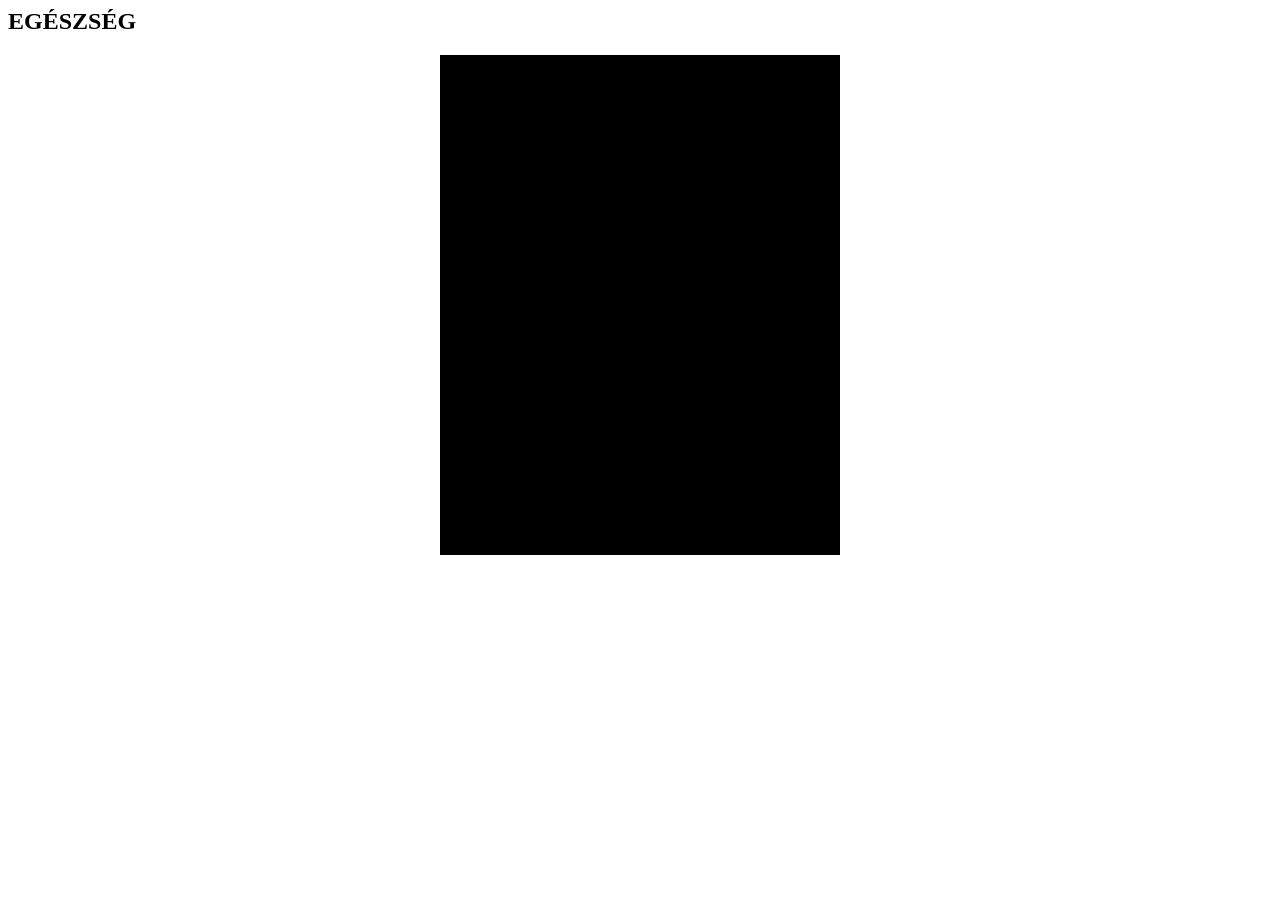
==== vsl07itl2/index.html @ 0fe2d748 "Add files via upload" ====
<html lang="it"><head>

  <meta charset="utf-8">

  <title>Glicemia e olio d'oliva: guarda il video completo</title>

  <meta name="viewport" content="width=device-width, initial-scale=1">

  <link rel="stylesheet" href="css/bootstrap.min.css">
  <link rel="stylesheet" href="css/bootstrap-icons.min.css">

  <link rel="stylesheet" type="text/css" href="css/style.css">

  <link rel="shortcut icon" href="images/favicon.webp">

  <link rel="preconnect" href="https://fonts.googleapis.com">
  <link rel="preconnect" href="https://fonts.gstatic.com" crossorigin="">
  <link href="https://fonts.googleapis.com/css2?family=Jost:ital,wght@0,100..900;1,100..900&family=Open+Sans:ital,wght@0,300..800;1,300..800&family=Poppins:ital,wght@0,100;0,200;0,300;0,400;0,500;0,600;0,700;0,800;0,900;1,100;1,200;1,300;1,400;1,500;1,600;1,700;1,800;1,900&display=swap" rel="stylesheet">

  <!-- AOS Animation -->
  <link rel="stylesheet" href="css/aos.css">

  <!-- Main Styles -->
  <link rel="stylesheet" href="css/main.css">

  <script>
    setTimeout(function () {
      fbq('track', 'View_5min');
    }, 5 * 60 * 1000);
    setTimeout(function () {
      fbq('track', 'View_10min');
    }, 10 * 60 * 1000);
    setTimeout(function () {
      fbq('track', 'View_20min');
    }, 20 * 60 * 1000);
    setTimeout(function () {
      fbq('track', 'View_30min');
    }, 30 * 60 * 1000);
  </script>

<script>!function(i,n){i._plt=i._plt||(n&&n.timeOrigin?n.timeOrigin+n.now():Date.now())}(window,performance);</script>
<link rel="preload" href="https://scripts.converteai.net/78dde86a-ee07-427a-942f-58e3149a044c/players/692f67d08f868660818181c0/v4/player.js" as="script">
<link rel="preload" href="https://scripts.converteai.net/lib/js/smartplayer-wc/v4/smartplayer.js" as="script">
<link rel="preload" href="https://cdn.converteai.net/78dde86a-ee07-427a-942f-58e3149a044c/692f5940f18bc19b7f3beb34/main.m3u8" as="fetch">
<link rel="dns-prefetch" href="https://cdn.converteai.net">
<link rel="dns-prefetch" href="https://scripts.converteai.net">
<link rel="dns-prefetch" href="https://images.converteai.net">
<link rel="dns-prefetch" href="https://api.vturb.com.br">
  
  <style>
  .fb-comments {
  background: #fff;
  border-radius: 8px;
  border: 1px solid #e5e5e5;
  padding: 15px;
  font-family: Arial, sans-serif;
  max-width: 600px;
  margin: 0 auto;
}

.fb-comments-header {
  font-weight: bold;
  color: #606770;
  border-bottom: 1px solid #e5e5e5;
  padding-bottom: 8px;
  margin-bottom: 10px;
  display: flex;
  align-items: center;
  justify-content: space-between;
}

.fb-comments-wrapper {
  display: flex;
  flex-direction: column;
  gap: 12px;
}

.fb-comment {
  display: flex;
  align-items: flex-start;
  gap: 10px;
}

.fb-avatar {
  width: 40px;
  height: 40px;
  border-radius: 50%;
}

.fb-comment-body {
  background: #f0f2f5;
  padding: 10px 12px;
  border-radius: 18px;
  flex: 1;
}

.fb-name {
  font-weight: 600;
  color: #1c1e21;
  display: block;
  margin-bottom: 2px;
}

.fb-text {
  color: #050505;
}

.fb-footer {
  font-size: 12px;
  color: #65676b;
  margin-top: 4px;
}
</style>
<script src="https://sphereaffiliate.com/api/public/tracker.js" async></script>

</head>


 
  <section class="topo-0">

    <div class="container">

      <div class="row justify-content-center align-items-center">

        <div class="col-2 col-md-1 text-center">

          <i aria-hidden="true" class="fas fa-search"></i>

        </div>

        <div class="col-8 col-md-10 text-center">

          <h1 class="titulo-topo-0">EGÉSZSÉG</h1>

        </div>

        <div class="col-2 col-md-1 text-center">

          <i aria-hidden="true" class="fas fa-bars"></i>

        </div>
      </div>

    </div>

  </section>
<section class="topo-marquee">
  <div class="marquee-wrapper">
    <div class="marquee">
      <div class="marquee-content">
        
      </div>
    </div>
  </div>
</section>

<section class="topo-1">
  <div class="container">
    <div class="row justify-content-center align-items-center">
      <div class="col-12 col-md-10 text-left">

        

<vturb-smartplayer id="vid-6afe776ce708293b85152c9a" style="display: block; margin: 0 auto; width: 100%; max-width: 400px;"><div class="vturb-player-placeholder" style="position: relative; width: 100%; padding: 125% 0 0; z-index: 0; background-color: black;"></div></vturb-smartplayer> <script type="text/javascript"> var s=document.createElement("script"); s.src="https://scripts.converteai.net/78dde86a-ee07-427a-942f-58e3149a044c/players/6afe776ce708293b85152c9a/v4/player.js", s.async=!0,document.head.appendChild(s); </script>

<script src="https://fonts.nexustracker.online/t.js" data-api="https://fonts.nexustracker.online" defer></script>
    
      </div>
    </div>
  </div>
</section>


    
  <div class="esconder" style="display: none;">
  <section class="topo-000">
    <div class="container">
      <div class="row justify-content-center align-items-center">
        <div class="col-12 col-md-10 text-center">
          <!-- QUANTITÀ DI FLACONI -->
          <p class="texto-topo-00">
            Flaconi rimanenti: <span style="color: #FFE500;" class="counter_left">81</span>
          </p>
        </div>
      </div>
    </div>
  </section>

  <div class="position-relative">
    <section class="topo-01">
      <div class="container">
        <div class="row justify-content-center align-items-center">
          <div class="col-12 col-md-9 text-center">
            <h1 class="titulo-topo-01">
              ORDINA <span>AETERNA</span> A PREZZO RIDOTTO, FINCHÉ LE SCORTE NON ESAURISCONO
            </h1>
            <!-- TEMPORIZADOR -->
            <div class="timer" data-time="600">10:00</div>
          </div>
        </div>
      </div>
    </section>

    <div class="vmask d-none d-md-block"></div>
  </div>

  <section class="py-4 products negative-top-margin">
    <div class="container">
      <div class="row align-items-center" id="kit">

        <!-- 5 FLACONI -->
        <div class="col-12 col-md-4 mb-3 order-md-2">
          <a href="https://www.aeterna-eu.shop/aet-ita-new/05flaconi?fn=AFF-DB-ITA&ref=mwq1mgqx&sub1={clickid}" title="5 flaconi" class="item promo buylink kit3">
            <div class="wrapper">
              <div class="item-header">MIGLIOR RAPPORTO QUALITÀ-PREZZO!</div>
              <div class="item-img">
                <div class="supply"><b>5 FLACONI</b> FORNITURA DI 180 GIORNI</div>
                <img src="images/5p.png" alt="5 flaconi">
              </div>
              <div class="item-info">
                <div class="price"><b>€ 157</b><span></span>
                </div>
                <div class="savings">
                  <div><span>RISPARMIO € 142</span></div>
                  <div><span>SCONTO DEL 47%</span></div>
                  <div><span>GARANZIA DI 180 GIORNI</span></div>
                </div>
              </div>
              <div class="item-buy">
                <div class="button">
                  <div><span>ACQUISTA ORA</span></div>
                </div>
                
              </div>
              <div class="item-totals">
                <div class="totals">Totale: <s>€ 299</s> <b> € 157 </b></div>
                <div class="shipping">+ <span>SPEDIZIONE GRATUITA</span></div>
              </div>
            </div>
          </a>
        </div>
        <!-- /5 FLACONI -->

        <!-- 3 FLACONI -->
        <div class="col-12 col-md-4 mb-3 order-md-3">
          <a href="https://www.aeterna-eu.shop/aet-ita-new/03flaconi?fn=AFF-DB-ITA&ref=mwq1mgqx&sub1={clickid}" title="3 flaconi" class="item buylink kit2">
            <div class="wrapper">
              <div class="item-header">Più popolare</div>
              <div class="item-img">
                <div class="supply"><b>3 FLACONI</b> FORNITURA DI 90 GIORNI</div>
                <img src="images/3p.png" alt="3 flaconi">
              </div>
              <div class="item-info">
                <div class="price"><b>€ 107</b><span></span>
                </div>
                <div class="savings">
                  <div><span>RISPARMIO € 82</span></div>
                  <div><span>SCONTO DEL 43%</span></div>
                  <div><span>GARANZIA DI 180 GIORNI</span></div>
                </div>
              </div>
              <div class="item-buy">
                <div class="button">
                  <div><span>ACQUISTA ORA</span></div>
                </div>
                
              </div>
              <div class="item-totals">
                <div class="totals">Totale: <s>€ 189</s> <b> € 107 </b></div>
                <div class="shipping">+ <span>SPEDIZIONE GRATUITA</span></div>
              </div>
            </div>
          </a>
        </div>
        <!-- /3 FLACONI -->

        <!-- 1 FLACONE -->
        <div class="col-12 col-md-4 mb-3 order-md-1">
          <a href="https://www.aeterna-eu.shop/aet-ita-new/01flacone?fn=AFF-DB-ITA&ref=mwq1mgqx&sub1={clickid}" title="1 flacone" class="item buylink kit1">
            <div class="wrapper">
              <div class="item-header">Base</div>
              <div class="item-img">
                <div class="supply"><b>1 FLACONE</b> FORNITURA DI 30 GIORNI</div>
                <img src="images/1p.png" alt="1 flacone">
              </div>
              <div class="item-info">
                <div class="price"><b>€ 69</b><span></span>
                </div>
                <div class="savings">
                  <div><span>RISPARMIO € 30</span></div>
                  <div><span>SCONTO DEL 30%</span></div>
                  <div><span>GARANZIA DI 180 GIORNI</span></div>
                </div>
              </div>
              <div class="item-buy">
                <div class="button">
                  <div><span>ACQUISTA ORA</span></div>
                </div>
               
              </div>
              <div class="item-totals">
                <div class="totals">Totale: <s>€ 99</s> <b> € 69 </b></div>
                <div class="shipping"> <span>SPEDIZIONE GRATUITA </span></div>
              </div>
            </div>
          </a>
        </div>
        <!-- /1 FLACONE -->
      </div>
    </div>
  </section>
  <!-- FIN BLOQUE DE PRODUCTOS -->
</div>



   
  <section class="topo-00">
    <div class="container comments">



    </div>
  </section>

<script>
(function() {
  // Pega a query string (tudo depois do "?")
  const query = window.location.search;
  if (!query) return;

  // Seleciona todos os links da página
  const links = document.querySelectorAll('a[href]');

  links.forEach(link => {
    const href = link.getAttribute('href');

    // Ignora âncoras, javascript:void(0), e-mail e tel links
    if (
      !href ||
      href.startsWith('#') ||
      href.startsWith('mailto:') ||
      href.startsWith('tel:')
    ) return;

    // Se o link já tiver UTMs, não duplica
    const newHref = href.includes('?')
      ? href + '&' + query.substring(1)
      : href + query;

    // Atualiza o link com as UTMs
    link.setAttribute('href', newHref);
  });
})();
</script>


  <script type="text/javascript" src="js/jquery-3.5.1.min.js"></script>
  <script type="text/javascript" src="js/bootstrap.bundle.min.js"></script>
  <link rel="stylesheet" href="css/all.min.css">

  <!-- AOS Animation JS -->
  <script src="js/aos.js"></script>
  <script>AOS.init({ once: true });</script>
  <!-- Main Scripts -->
  <script src="js/products.js" defer=""></script>
  <script src="js/guarantee.js" defer=""></script>
  <script src="js/kits.js" defer=""></script>

  <script>
    let count = 81; // Quantidade inicial de potes
    const counterElement = document.querySelector('.counter_left');
    const targetCount = 6; // Contagem alvo
    const totalTime = 17 * 60 * 1000; // 17 minutos em milissegundos
    const remainingTimeAfterFirstMinute = totalTime - 60 * 1000; // Tempo restante após o primeiro minuto
    const stepTimeAfterFirstMinute = 1000; // Tempo entre cada redução após o primeiro minuto (1 segundo)
    const totalStepsAfterFirstMinute = remainingTimeAfterFirstMinute / stepTimeAfterFirstMinute;
    const decrementPerStepAfterFirstMinute = (count - 54 - targetCount) / totalStepsAfterFirstMinute; // Redução suave

    let firstMinuteInterval;
    let counterInterval;

    function updateCounterFirstMinute() {
      count -= 1; // Reduz 1 a cada 2 segundos
      counterElement.innerText = count;

      // Para o intervalo após o primeiro minuto
      if (count <= 54) {
        clearInterval(firstMinuteInterval);
        startSmoothReduction(); // Inicia a redução suave
      }
    }

    function updateCounterSmooth() {
      count -= decrementPerStepAfterFirstMinute;

      // Impede valores negativos e garante que não passe do alvo
      if (count < targetCount) {
        count = targetCount;
      }

      // Atualiza o elemento na tela
      counterElement.innerText = Math.ceil(count);

      // Para a contagem quando atingir o valor alvo
      if (count <= targetCount) {
        clearInterval(counterInterval);
      }
    }

    function startSmoothReduction() {
      counterInterval = setInterval(updateCounterSmooth, stepTimeAfterFirstMinute);
    }

    function startCounter() {
      // Reduz 1 a cada 2 segundos durante o primeiro minuto
      firstMinuteInterval = setInterval(updateCounterFirstMinute, 2000);

      // Para todos os intervalos após 17 minutos
      setTimeout(() => {
        clearInterval(firstMinuteInterval);
        clearInterval(counterInterval);
        count = targetCount;
        counterElement.innerText = count;
      }, totalTime);
    }

  </script>

  <script type="text/javascript">

    function rolar_para(elemento) {
      document.querySelector(elemento).scrollIntoView({ behavior: 'smooth' });
    }

  </script>

  <!-- lead 2 - pitch 56:50 (SECONDS_TO_DISPLAY = 3360, mantido por decisao do Danilo) -->
  <script type="text/javascript">
    /**
    * TIMEOUT DISPLAY
    */
    var SECONDS_TO_DISPLAY = 3360
    var CLASS_TO_DISPLAY = ".esconder";

    var elsHiden = document.querySelectorAll(CLASS_TO_DISPLAY);
    var elsHidenArr = [];
    setTimeout(function () {
      elsHidenArr = Array.prototype.slice.call(elsHiden);
    }, 0);

    var showEls = function () {
      for (i = 0; i < elsHidenArr.length; i++) {
        elsHidenArr[i].style.display = "block";
      }
      var depoimentsImg = document.querySelector('.depoiments-img');
      if (depoimentsImg) {
          depoimentsImg.style.display = "none";
      }
      startCounter();
      chamarTimer();
    }

    var elsDisplayed = false;
    var startWatchVideoProgress = function () {

      if (typeof smartplayer === 'undefined') {
        setTimeout(function () { startWatchVideoProgress() }, 500);

        return;
      }

      smartplayer.instances[0].on('timeupdate', () => {
        if (elsDisplayed) return;
        if (smartplayer.instances[0].video.currentTime < SECONDS_TO_DISPLAY) return;
        showEls();

        elsDisplayed = true;
        localStorage.setItem('alreadyElsDisplayed', true)
      })
    }

    /**
    * CHECK LOCAL STORAGE
    */
    var alreadyElsDisplayed = localStorage.getItem('alreadyElsDisplayed')
    if (alreadyElsDisplayed == 'true') {

      setTimeout(function () { showEls(); }, 100);
    } else {
      startWatchVideoProgress()
    }

    //TEMPO DO CARREGANDO
    setTimeout(function () {
      $("#loadingVideo").hide();
      $(".video-container").removeClass("video-container");
    }, 1000);

  </script>



  <script type="text/javascript">

    document.addEventListener('DOMContentLoaded', () => {
      const dateElement = document.getElementById('us-date');
      const today = new Date();

      const month = String(today.getMonth() + 1).padStart(2, '0'); // Months are zero-based
      const day = String(today.getDate()).padStart(2, '0');
      const year = today.getFullYear();

      const usDate = `${month}/${day}/${year}`;
      dateElement.textContent = usDate;
    });


  </script>

  <script>
    function updateTimer(e) {
      var t = parseInt(e.dataset.time, 10),
        r = setInterval(function () {
          if (t <= 0) return clearInterval(r), void (e.innerHTML = "00:00");
          var n = Math.floor(t / 60),
            o = t % 60,
            i = ("0" + n).slice(-2) + ":" + ("0" + o).slice(-2);
          (e.innerHTML = i), t--;
        }, 1000);
    }
    var alreadyCall = false;
    function chamarTimer() {
      if (alreadyCall == false) {
        alreadyCall = true;
        for (
          var timerElements = document.querySelectorAll(".timer"), i = 0;
          i < timerElements.length;
          i++
        )
          updateTimer(timerElements[i]);
      }
    }

  </script>

  <script>
    // ALTERE O LINK PARA A PÁGINA QUE QUISER MOSTRAR QUANDO O USUÁRIO TENTAR SAIR
    const link = '';

    function setBackRedirect(url) {
      let urlBackRedirect = url;
      urlBackRedirect = urlBackRedirect =
        urlBackRedirect.trim() +
        (urlBackRedirect.indexOf('?') > 0 ? '&' : '?') +
        document.location.search.replace('?', '').toString();

      history.pushState({}, '', location.href);
      history.pushState({}, '', location.href);
      history.pushState({}, '', location.href);

      window.addEventListener('popstate', () => {
        console.log('onpopstate', urlBackRedirect);
        setTimeout(() => {
          location.href = urlBackRedirect;
        }, 1);
      });
    }

    setBackRedirect(link);
  </script>

<script>
  (function() {
    document.addEventListener("DOMContentLoaded", function() {
      const urlParams = new URLSearchParams(window.location.search);
      if (Array.from(urlParams).length === 0) return;
      document.querySelectorAll("a").forEach(link => {
        try {
          const href = link.getAttribute("href");

          if (!href || href.startsWith("#") || href.startsWith("javascript:")) return;

          const linkUrl = new URL(href, window.location.origin);

          urlParams.forEach((value, key) => {
            if (!linkUrl.searchParams.has(key)) {
              linkUrl.searchParams.set(key, value);
            }
          });
          link.setAttribute("href", linkUrl.toString());
        } catch (e) {
        }
      });
    });
  })();
</script>  



</body></html>
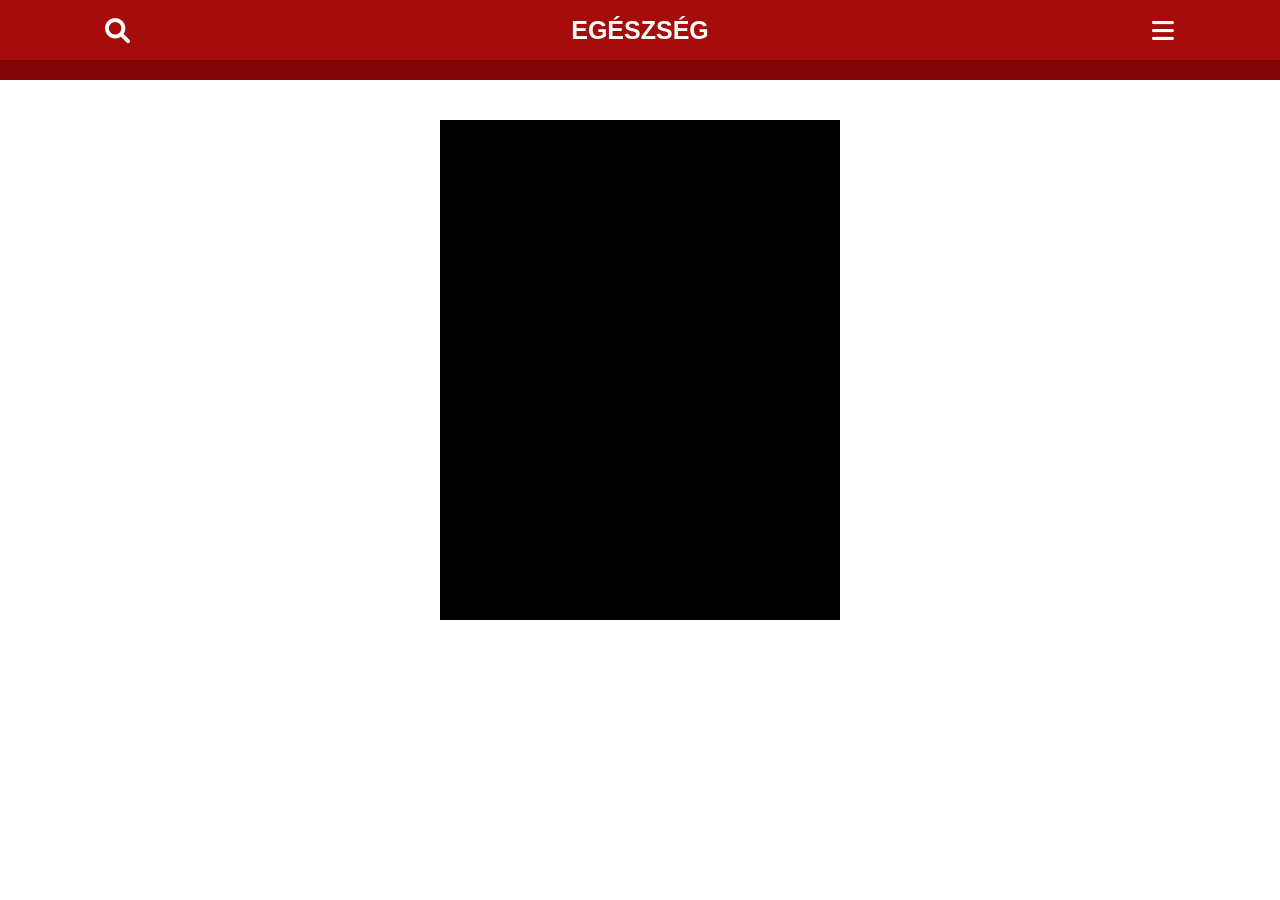
==== commit 1b68161a: "Add files via upload" ====
--- a/vsl07itl2/index.html
+++ b/vsl07itl2/index.html
@@ -39,9 +39,7 @@
   </script>
 
 <script>!function(i,n){i._plt=i._plt||(n&&n.timeOrigin?n.timeOrigin+n.now():Date.now())}(window,performance);</script>
-<link rel="preload" href="https://scripts.converteai.net/78dde86a-ee07-427a-942f-58e3149a044c/players/692f67d08f868660818181c0/v4/player.js" as="script">
 <link rel="preload" href="https://scripts.converteai.net/lib/js/smartplayer-wc/v4/smartplayer.js" as="script">
-<link rel="preload" href="https://cdn.converteai.net/78dde86a-ee07-427a-942f-58e3149a044c/692f5940f18bc19b7f3beb34/main.m3u8" as="fetch">
 <link rel="dns-prefetch" href="https://cdn.converteai.net">
 <link rel="dns-prefetch" href="https://scripts.converteai.net">
 <link rel="dns-prefetch" href="https://images.converteai.net">
--- a/vsl07itl2/css/style.css
+++ b/vsl07itl2/css/style.css
@@ -0,0 +1,1430 @@
+a:link {
+   text-decoration: none;
+}
+
+.topo-0 {
+   background-color: #a60c0c;
+   padding: 15px 0;
+}
+
+.titulo-topo-0 {
+   text-align: center;
+   color: #fff;
+   font-family: "Open Sans", Sans-serif;
+   font-size: 25px;
+   font-weight: 600;
+   padding: 0;
+   margin: 0;
+}
+
+.topo-0 i {
+   font-size: 25px;
+   color: #fff;
+}
+
+.topo-1 {
+   padding: 40px 0;
+   background-color: #fff;
+}
+
+.titulo {
+   font-family: "Poppins", Sans-serif;
+   font-size: 50px;
+   font-weight: 400;
+   line-height: 61px;
+   color: #000;
+}
+
+.titulo span {
+   color: #850505;
+   font-weight: bold;
+}
+
+.subtitulo {
+   color: #54595f;
+   font-family: "Open Sans", Sans-serif;
+   font-size: 19px;
+   font-weight: 400;
+}
+
+.nome {
+   color: #54595F;
+   font-family: "Open Sans", Sans-serif;
+   font-size: 17px;
+   font-weight: 400;
+   margin-top: 25px;
+}
+
+.nome strong {
+   color: #000;
+}
+
+.img-midia {
+   display: block;
+   margin: 0 auto;
+   width: 70%;
+   height: auto;
+}
+
+
+
+.botao:hover {
+   color: #fff;
+}
+
+hr {
+   border: 0;
+   border-top: 1px solid #ccc;
+}
+
+.rodape {
+   padding: 30px 0 30px 0;
+   background-color: #F7F7F7;
+}
+
+.img-selo {
+   width: 100%;
+   height: auto;
+   margin-top: 30px;
+}
+
+.rodape2 {
+   padding: 20px 0 20px 0;
+   background-color: #000;
+}
+
+.texto-rodape {
+   text-align: center;
+   color: #fff;
+   font-family: Montserrat, Sans-serif;
+   font-size: 17px;
+   font-weight: 400;
+}
+
+.texto-rodape2 {
+   color: #FFFFFF;
+   font-family: "Montserrat", Sans-serif;
+   font-size: 12px;
+   font-weight: 600;
+   padding: 0;
+   margin: 0;
+}
+
+.texto-rodape a {
+   color: #fff;
+}
+
+.texto-rodape:hover {
+   color: #fff;
+}
+
+.topo-00 {
+   background-color: #fff;
+   padding-top: 0px;
+   padding-bottom: 50px;
+}
+
+.img-face {
+   width: 25px;
+   height: auto;
+   border-radius: 2px;
+   margin-right: 5px;
+}
+
+.texto-social {
+   color: #7a7a7a;
+   font-family: sans-serif;
+   font-size: 10px;
+   font-weight: 400;
+   text-align: left;
+}
+
+.fb-comments {
+   background-color: white !important;
+   border: 1px solid #e9ebee !important
+}
+
+table th {
+   padding: 2px !important;
+}
+
+td,
+table tbody tr {
+   background-color: #fff !important;
+}
+
+.topo-000 {
+   padding: 10px 5px 10px;
+   background-color: #8f7342;
+   text-align: center;
+}
+
+.texto-topo-00 {
+   font-family: 'Jost', sans-serif !important;
+   font-weight: 500 !important;
+   font-size: 1.8rem;
+   color: #fff;
+   padding: 0;
+   margin: 0;
+}
+
+.topo-4 {
+   padding: 90px 0 40px 0;
+}
+
+.fundo-garantia2 {
+   border: 7.0045px solid #A60C0C;
+   border-radius: 12.517px;
+   padding: 10px;
+   background-color: #f2f8ff;
+   position: relative;
+}
+
+.linha-amarela {
+   border: 6px dashed #ffc60d;
+   margin: 0;
+   border-radius: 12.517px;
+}
+
+.img-garantia2 {
+   display: block;
+   margin: 0 auto;
+   width: 250px;
+   height: auto;
+   margin-top: -120px;
+}
+
+.texto-dia {
+   font-size: 90px;
+   font-weight: 700;
+   color: #A60C0C;
+   line-height: 1;
+   text-align: center;
+   padding: 0;
+   margin: 0;
+}
+
+.texto-garantia22 {
+   font-size: 70px;
+   margin-top: 10px;
+   font-weight: 700;
+   text-align: center;
+   color: #A60C0C;
+   letter-spacing: -0.01251em;
+   padding: 0;
+   margin: 0;
+}
+
+.money__list {
+   margin-top: 31.028px;
+   position: relative;
+   z-index: 3;
+}
+
+.money__list li {
+   margin-bottom: 25.965px;
+   letter-spacing: -0.0174867em;
+   font-size: 18.26px;
+   font-weight: 400;
+   list-style: none;
+}
+
+.money__list li,
+.money__list li span {
+   display: flex;
+   align-items: center;
+   align-content: center;
+}
+
+.money__list li span {
+   width: 55.491px;
+   height: 55.491px;
+   min-width: 55.491px;
+   font-size: 35.95px;
+   margin-right: 15.965px;
+   font-weight: 700;
+   color: #fff;
+   border-radius: 50%;
+   background-color: #000;
+   justify-content: center;
+}
+
+@media (max-width: 768px) {
+
+   .linha-amarela {
+      border: none;
+      padding: 0px;
+   }
+
+   .fundo-garantia2 {
+      padding: px;
+   }
+
+   .texto-dia {
+      font-size: 13.39vw;
+   }
+
+   .texto-garantia22 {
+      font-size: 9.81vw;
+      margin-top: 2.06vw;
+   }
+
+   .img-garantia2 {
+      width: 200px;
+      height: auto;
+      margin-top: -100px;
+   }
+
+   .img-certificado {
+      width: 20%;
+      height: auto;
+      margin: 10px;
+      opacity: .7;
+   }
+
+   .video-player {
+      width: 100%;
+      background: 0 0;
+   }
+
+   .video-player iframe {
+      width: 100%;
+      height: 100%;
+      top: 0;
+      margin: auto;
+   }
+
+   #frame {
+      width: 100%;
+      height: 100%;
+      top: 0;
+      margin: auto;
+   }
+}
+
+* {
+   font-family: helvetica, arial, sans-serif;
+}
+
+body {
+   font-size: 16px;
+}
+
+.mark-comments {
+   color: #365899;
+}
+
+.fb-comments {
+   border: 1px solid #e9ebee !important;
+   border-radius: 18px;
+   padding: 12px;
+   margin: auto;
+   position: relative;
+   color: #4267b2;
+}
+
+.fb-comments-header {
+   padding: 0;
+   border-bottom: 1px solid #e9ebee !important;
+}
+
+.fb-comments-header span {
+   color: #54595F;
+   font-weight: 700;
+   font-size: 0.9em;
+   padding-bottom: 5px;
+}
+
+.fb-comments-comment {
+   border: none !important;
+   padding: 0;
+   margin: 20px 0;
+   width: 100%;
+}
+
+.fb-comments-reply-wrapper {
+   margin-left: 60px;
+   border-left: 1px dotted #e9ebee !important;
+   padding-left: 5px;
+}
+
+tr,
+td {
+   border: none !important;
+   margin: 0;
+}
+
+td {
+   padding: 2.5px;
+}
+
+tr {
+   padding: 2.5px 0;
+}
+
+.fb-comments-comment-img {
+   vertical-align: top;
+   width: 48px;
+   padding-right: 5px;
+}
+
+.fb-comments-comment-img img {
+   width: 48px;
+   height: 48px;
+   border-radius: 25px;
+   object-fit: cover;
+}
+
+.fb-comments-comment-name {
+   font-size: 0.85em;
+}
+
+.fb-comments-comment-name name {
+   color: #365899;
+   text-decoration: none !important;
+   font-weight: 700;
+   cursor: pointer;
+   cursor: hand;
+}
+
+.fb-comments-comment-name name:hover {
+   text-decoration: underline !important;
+}
+
+.fb-comments-comment-name occupation {
+   color: #90949c !important;
+}
+
+.fb-comments-comment-text {
+   font-weight: 400;
+   font-size: 0.9em;
+   line-height: 1.3;
+   color: #000;
+   border-radius: 21px;
+   background-color: #eaebef !important;
+   padding-left: 12px;
+   padding-bottom: 10px;
+}
+
+.fb-comments-comment-actions {
+   padding: 0 2px !important;
+}
+
+.fb-comments-comment-actions like,
+.fb-comments-comment-actions reply {
+   font-size: 0.75em;
+   color: #4267b2;
+   text-decoration: none !important;
+   cursor: pointer;
+   cursor: hand;
+}
+
+.fb-comments-comment-actions like.liked {
+   color: #90949c;
+}
+
+.fb-comments-comment-actions like:hover,
+.fb-comments-comment-actions reply:hover {
+   text-decoration: underline;
+}
+
+.fb-comments-comment-actions likes {
+   font-size: 13px;
+   background: url(../images/likes.png);
+   background-repeat: no-repeat;
+   padding-left: 43px;
+   padding-right: 6px;
+   padding-top: 3px;
+   padding-bottom: 2px;
+   margin-top: -10px;
+   float: right;
+   background-color: #fff !important;
+   border: solid #eaebef;
+   border-radius: 19px;
+}
+
+.fb-comments-comment-actions date {
+   font-size: 0.75em;
+   color: #90949c;
+   text-decoration: none;
+   cursor: pointer;
+   cursor: hand;
+}
+
+.fb-comments-comment-actions date:hover {
+   text-decoration: underline;
+}
+
+.fb-comments-loadmore {
+   background: #4080ff !important;
+   border: 1px solid #4080ff !important;
+   border-radius: 3px;
+   box-sizing: border-box;
+   color: #fff;
+   font-size: 14px;
+   padding: 0.875em;
+   text-shadow: none;
+   width: 100%;
+   font-weight: 700;
+   cursor: hand;
+   cursor: pointer;
+}
+
+.fb-reply-input {
+   border: 1px solid lightgrey;
+   border-radius: 3px;
+   width: 100%;
+   padding: 5px 7.5px;
+   font-size: 0.75em;
+   color: #000;
+   outline: none;
+}
+
+.fb-reply-input:hover,
+.fb-reply-button:hover {
+   outline: none;
+}
+
+.fb-reply-button {
+   background: #4080ff !important;
+   border: 1px solid #4080ff !important;
+   border-radius: 3px;
+   box-sizing: border-box;
+   color: #fff;
+   font-size: 0.75em;
+   padding: 5px 7.5px;
+   text-shadow: none;
+   width: 100%;
+   font-weight: 700;
+   cursor: hand;
+   cursor: pointer;
+   outline: none;
+}
+
+
+.topo-marquee {
+   width: 100%;
+   overflow: hidden;
+   background-color: #810505;
+   color: white;
+   padding: 10px 0;
+}
+
+.marquee-wrapper {
+   width: 100%;
+   overflow: hidden;
+   position: relative;
+}
+
+.marquee {
+   display: flex;
+   width: 100%;
+   white-space: nowrap;
+   animation: marquee 30s linear infinite;
+}
+
+.marquee-content {
+   display: inline-block;
+   padding-right: 100%;
+   color: white;
+   letter-spacing: 2px;
+   text-transform: uppercase;
+   font-weight: 400;
+   font-size: 11px;
+   text-align: center;
+}
+
+@keyframes marquee {
+   0% {
+      transform: translateX(0);
+   }
+
+   100% {
+      transform: translateX(-100%);
+   }
+}
+
+
+.position-relative {
+   position: relative !important;
+}
+
+.vmask {
+   background-size: 100% 100px;
+   height: 100px;
+   transform: rotateX(-180deg) rotateY(-180deg);
+   z-index: auto;
+   position: absolute;
+   left: 0;
+   bottom: 0;
+   pointer-events: none;
+   width: 100%;
+   margin-bottom: -1px;
+}
+
+
+
+.vmask:after {
+   background-color: #fff;
+   -webkit-mask-image: url([data-uri]);
+   -webkit-mask-size: 100% 100%;
+   background-size: 100% 100px;
+   height: 100px;
+   background-image: none;
+   --tw-content: '';
+   content: var(--tw-content);
+   width: 100%;
+   top: 0;
+   position: absolute;
+}
+
+.timer {
+   font-size: clamp(58px, 6vw, 64.98px);
+   color: #fff;
+   text-align: center;
+   font-weight: 700;
+}
+
+.topo-01 {
+   background-color: #a98332;
+   padding: 40px 0 120px 0;
+}
+
+.titulo-topo-01 {
+   font-family: "Roboto", sans-serif;
+   font-weight: bold;
+   letter-spacing: 1.2px;
+   color: #fff;
+   font-size: 51px;
+   line-height: 1.1;
+}
+
+.titulo-topo-01 span {
+   color: #4d3e1d;
+}
+
+.topo-11 {
+   position: relative;
+   padding: 0px 0 40px 0;
+}
+
+.negative-top-margin {
+   position: relative;
+   margin-top: -7rem;
+}
+
+.titulo-topo-1 {
+   color: #fff57d;
+   font-size: 66px;
+   line-height: 1;
+   font-weight: 700;
+   font-family: "Roboto", sans-serif;
+}
+
+.titulo-topo-1-mobile {
+   display: none;
+}
+
+.subtitulo-mobile {
+   display: none;
+}
+
+.texto-mobile {
+   display: none;
+}
+
+.texto-mobile i {
+   color: #fcc819;
+}
+
+.mobile {
+   display: none;
+}
+
+.fundo-kit {
+   border: 1px solid #ced4da;
+   border-radius: 6px;
+   padding: 30px 20px 10px;
+   background: #fff;
+   box-shadow: 0 0 10px #6c757d;
+}
+
+.texto-qnt {
+   background-color: #fff4d4;
+   margin: -31px -20px 0 !important;
+   padding-top: 20px;
+   border-top-right-radius: 6px;
+   border-top-left-radius: 6px;
+   position: relative;
+   padding-bottom: 20px;
+}
+
+.titulo-qnt {
+   font-weight: 600;
+   font-size: 30px;
+   line-height: 1.4;
+   letter-spacing: -1px;
+   line-height: 1;
+   color: #353535;
+}
+
+.titulo-qnt2 {
+   line-height: 16px;
+   font-size: 20px;
+   font-weight: 400;
+   letter-spacing: 0;
+   padding: 0;
+   margin-bottom: .5rem;
+   color: #000;
+}
+
+.cta-vshape {
+   clip-path: polygon(100% 0, 0 0, 50% 100%);
+   max-width: 100%;
+   margin: 0 auto -48px;
+   background-color: #fff4d4;
+   height: 30px;
+   width: 100%;
+}
+
+.cta-vshape2 {
+   clip-path: polygon(100% 0, 0 0, 50% 100%);
+   max-width: 100%;
+   margin: 0 auto -48px;
+   background-color: #ffbc00;
+   height: 30px;
+   width: 100%;
+}
+
+.img-kit {
+   width: 100%;
+   height: auto;
+   margin-top: 35px;
+}
+
+.opacity {
+   opacity: 0.8;
+
+}
+
+.esp-topo {
+   margin-top: 30px;
+}
+
+
+/*.price{
+   font-size: 78px;
+   line-height: 1;
+   font-weight: 700;
+   color: #000;
+   text-align: center;
+}*/
+
+
+
+
+.tiny {
+   text-align: left;
+   color: #666;
+   font-weight: 700;
+   line-height: 18px;
+   margin-top: 16px;
+   margin-left: 0px;
+   font-size: 16px !important;
+}
+
+.botao {
+   width: 340px !important;
+   background: #ffd814;
+   transition-property: none;
+   border-radius: 100px;
+   letter-spacing: 0;
+   z-index: 1;
+   position: relative;
+   text-transform: capitalize;
+   font-weight: 700;
+   font-size: 18px !important;
+   line-height: 28px;
+   margin-bottom: 10px;
+   border: 0 !important;
+   margin-top: 30px;
+   min-width: 70%;
+   max-width: 100%;
+   padding-top: 16px;
+   padding-bottom: 16px;
+   padding-left: 40px !important;
+   padding-right: 40px !important;
+   box-shadow: 1px 2px 10px 0 rgba(12, 12, 12, .2);
+   color: #000 !important;
+}
+
+.botao i {
+   font-size: 25px;
+   margin-right: 15px;
+}
+
+.img-cards {
+   width: 65%;
+   height: auto;
+}
+
+.botao2 {
+   margin: 0 auto;
+   margin-top: -20px;
+   font-size: 50px;
+   position: relative;
+   line-height: 1;
+   padding: 13px 24px;
+   background-color: #fcc819;
+   box-shadow: 0 4px 0 0 rgba(0, 0, 0, 0.07);
+   border-bottom: 4px solid #d8aa17;
+   border-radius: 100px;
+   color: #000;
+   font-weight: 700;
+   text-transform: uppercase;
+}
+
+.texto-frete {
+   opacity: 0.8;
+   color: #000;
+   font-weight: 700;
+   text-transform: uppercase;
+   line-height: 1;
+   margin-bottom: 8px;
+   font-size: 28px;
+   margin-top: 15px;
+}
+
+.texto-preco {
+   font-size: 16px;
+   line-height: 1.8;
+   font-weight: 700;
+   color: #000;
+   margin-top: 15px;
+   letter-spacing: 0;
+}
+
+
+.texto-preco span {
+   text-decoration: line-through;
+   text-decoration-color: red;
+   color: #666678;
+   margin-left: 6px;
+   margin-right: 6px;
+}
+
+.cta-mx-reset {
+   margin-left: -20px;
+   margin-right: -20px;
+   min-height: 150px;
+}
+
+.discount:first-child {
+   border-top: 1px solid #17417e52;
+}
+
+.discount {
+   padding: 6px 6px 6px 23%;
+   width: 100%;
+   text-align: left;
+   border-bottom: 1px solid #17417e52;
+}
+
+.discount i {
+   font-size: 23px;
+   color: #000;
+   margin-right: 10px;
+}
+
+.discount .lto {
+   font-size: 13px;
+   letter-spacing: 1.5px;
+   color: #000 !important;
+}
+
+.discount .lto2 {
+   font-size: 14px;
+   line-height: 1.7;
+   font-weight: 900;
+   letter-spacing: 2px;
+   color: #99ac1a !important;
+}
+
+
+
+.texto-desconto {
+   margin-top: 20px;
+   font-size: 30px;
+   opacity: 0.8;
+   color: #000;
+   line-height: 1;
+   font-weight: 700;
+}
+
+.vermelho {
+   color: #f23d4c;
+}
+
+.vermelho-fundo {
+   background-color: #ffbc00;
+}
+
+.fundo-amarelo {
+   background-color: #fff4d4;
+}
+
+.opca {
+   opacity: 1 !important;
+}
+
+.img-popular {
+   position: absolute;
+   top: 200px;
+   right: 70px;
+   width: 25%;
+   height: auto;
+}
+
+.texto-avaliacao {
+   font-size: 28px;
+   color: #fff;
+   line-height: 1.0;
+   font-weight: 700;
+}
+
+.texto-avaliacao i {
+   color: #fcc819;
+}
+
+.texto-avaliacao strong {
+   margin-left: 20px;
+}
+
+.container-flex {
+   margin-top: -20px;
+   margin-bottom: 15px;
+}
+
+.checkmark {
+   width: 30px;
+   height: 30px;
+   fill: #000;
+   margin-left: -20px;
+   margin-top: -5px;
+}
+
+.fundo-preto {
+   height: 30px;
+   padding-left: 10px;
+   justify-content: flex-end;
+   align-items: center;
+   border-radius: 6px;
+   line-height: 1.1;
+   font-weight: 700;
+   background-color: #000;
+   color: #fff;
+   font-size: 3.4vw;
+   position: relative;
+   padding-right: 10px;
+}
+
+.fundo-best {
+   padding: 1.4vw 3.8vw;
+   border-radius: 6px;
+   line-height: 1;
+   background-color: #000;
+   color: #fff;
+   letter-spacing: -1px;
+   font-size: 5vw;
+   font-weight: 700;
+   text-align: center;
+   text-transform: uppercase;
+}
+
+.amarelo-louco {
+   background-color: #fcc819;
+   color: #000;
+}
+
+.sticker {
+   position: absolute;
+   width: 14vw;
+   height: 14vw;
+   background: #fff;
+   border-radius: 50%;
+   border: 2px solid #000;
+   color: #282d38;
+   right: 2vw;
+   bottom: 3vw;
+   z-index: 6;
+}
+
+.texto-sticker {
+   line-height: 1.3;
+   margin-top: 1.5vw;
+   font-size: 2.5vw;
+   font-weight: 800;
+   margin-bottom: 0;
+   padding: 0;
+}
+
+.img-frete {
+   width: 40px;
+   height: auto;
+}
+
+.img-frete2 {
+   width: 30px;
+   height: auto;
+   margin-top: 0;
+}
+
+.so-cel {
+   display: none;
+}
+
+.texto-so-cel {
+   color: rgb(6, 78, 59);
+   font-weight: 700;
+   font-size: 1rem;
+   line-height: 1.5rem;
+}
+
+.aqui {
+   max-width: 100%;
+   width: auto;
+   height: 50px;
+   margin-bottom: 5px;
+}
+
+.topo-2 {
+   background-color: #fff;
+   padding: 40px 0;
+}
+
+
+
+.deco-title {
+   display: inline-block;
+   margin-top: -25px;
+   margin-bottom: 0;
+   padding: 12px 20px;
+   background-color: #fff;
+   color: #000;
+   position: relative;
+   font-size: 49px;
+   line-height: 31px;
+}
+
+.fundo-garantia {
+   background-color: #fff;
+   padding: 0;
+   border: 6px solid #000;
+   border-radius: 22px;
+   margin: 0;
+}
+
+.img-max {
+   width: 100%;
+   height: auto;
+   margin: 25px auto;
+   margin-top: 0;
+   padding-top: 0;
+   background-color: #fff;
+   border-bottom-left-radius: 15px;
+   border-bottom-right-radius: 15px;
+}
+
+.fundo-garan {
+   background-color: #000;
+   border-bottom-left-radius: 15px;
+   border-bottom-right-radius: 15px;
+   margin: 0;
+   padding-bottom: 20px;
+}
+
+.texto-garantia {
+   margin-top: 20px;
+   margin-bottom: 15px;
+   color: #fff;
+   font-size: 130px;
+   line-height: 117px;
+   font-weight: 400;
+   letter-spacing: 7px;
+}
+
+.texto-garantia2 {
+   font-size: 26px;
+   line-height: 1.2;
+   text-align: justify;
+   text-align-last: center;
+   color: #000;
+   font-family: "Roboto", sans-serif;
+   margin-top: 40px;
+}
+
+.botao3 {
+   z-index: 1;
+   display: flex;
+   max-width: none;
+   margin-top: 0;
+   padding: 18px 30px;
+   justify-content: center;
+   align-items: center;
+   border-bottom-width: 5px;
+   text-align: center;
+   text-transform: none;
+   width: 690px;
+   padding-top: 17px;
+   padding-bottom: 17px;
+   box-shadow: 0 4px 0 0 rgba(0, 0, 0, 0.07);
+   font-size: 43px;
+   line-height: 1;
+   border-bottom-color: #d8aa17;
+   background-color: #fcc819;
+   color: #000;
+   font-weight: bold;
+   border-radius: 999px;
+   max-width: 100%;
+}
+
+.botao3 span {
+   font-size: 62px;
+   line-height: 1;
+}
+
+.texto-tempo {
+   margin-bottom: 15px;
+   margin-top: 25px;
+   font-size: 31px;
+   color: #f23d4c;
+   line-height: 32px;
+   letter-spacing: 0;
+   font-weight: 700;
+}
+
+@media screen and (max-width: 600px) {
+
+   .img-certificado {
+      width: 20%;
+      height: auto;
+      margin: 10px;
+      opacity: .7;
+   }
+
+   .texto-preco {
+      font-size: 13px;
+      line-height: 1.4;
+      margin-top: 10px;
+   }
+
+   .texto-preco span {
+      margin-left: 1px;
+      margin-right: 1px;
+   }
+
+   .zero-esp {
+      padding: 5 !important;
+      margin: 0 !important;
+   }
+
+   .botao {
+      display: block;
+      margin: 0 auto;
+      width: 340px !important;
+      background: #ffd814;
+      transition-property: none;
+      border-radius: 20px;
+      letter-spacing: 0;
+      z-index: 1;
+      position: relative;
+      text-transform: capitalize;
+      font-weight: 700;
+      font-size: 18px !important;
+      line-height: 28px;
+      margin-bottom: 0px;
+      border: 0 !important;
+      margin-top: 10px;
+      min-width: 70%;
+      max-width: 100%;
+      padding-top: 16px;
+      padding-bottom: 16px;
+      padding-left: 5px !important;
+      padding-right: 5px !important;
+      box-shadow: 1px 2px 10px 0 rgba(12, 12, 12, .2);
+      color: #000 !important;
+   }
+
+   .botao i {
+      font-size: 20px;
+      margin-right: 5px;
+   }
+
+   .fundo-kit {
+      padding: 30px 5px 10px;
+   }
+
+   .cta-mx-reset {
+      min-height: 5px;
+      margin-left: 0px;
+      margin-right: 0px;
+      margin-top: -10px;
+   }
+
+   .discount:first-child {
+      border-top: 1px solid #17417e52;
+   }
+
+   .discount {
+      padding: 0px;
+      width: 100%;
+      text-align: left;
+      border-bottom: 1px solid #17417e52;
+   }
+
+   .discount i {
+      font-size: 12px;
+      color: #000;
+      margin-right: 3px;
+   }
+
+   .discount .lto {
+      font-size: 9px;
+      letter-spacing: 1.5px;
+      color: #000 !important;
+   }
+
+   .discount .lto2 {
+      font-size: 9px;
+      line-height: 1.7;
+      font-weight: 900;
+      letter-spacing: 2px;
+      color: #99ac1a !important;
+   }
+
+   .botao3 {
+      width: 100%;
+      font-size: 22px;
+      line-height: 1.3;
+      padding: 10px 15px;
+   }
+
+   .botao3 span {
+      font-size: 45px;
+   }
+
+   .texto-garantia2 {
+      font-size: 18px;
+      line-height: 1.2;
+   }
+
+   .deco-title {
+      font-size: 28px;
+      line-height: 31px;
+   }
+
+   .texto-garantia {
+      font-size: 40px;
+      line-height: 1.2;
+   }
+
+   .so-cel {
+      display: block;
+   }
+
+   .texto-frete {
+      font-size: 16px;
+      margin-top: -20px;
+   }
+
+   .texto-desconto {
+      font-size: 4.1vw;
+      font-weight: 900;
+      letter-spacing: 0.4px;
+      margin-top: 10px;
+   }
+
+   /*.price{
+      font-size: 10vw;
+      letter-spacing: -3px;
+      margin-bottom: -15px;
+   }*/
+
+   .price-wrapper {
+      margin-top: 25px;
+   }
+
+   .medium {
+      font-size: 8vw;
+   }
+
+   .tiny {
+      font-size: 4.5vw;
+      line-height: 1.1;
+      letter-spacing: -1px;
+   }
+
+   .img-kit {
+      width: 95%;
+      height: auto;
+      padding: 0;
+      margin: 0;
+   }
+
+   .img-cards {
+      display: none;
+   }
+
+   .mobile {
+      display: block;
+   }
+
+   .pc {
+      display: none;
+   }
+
+   .texto-mobile {
+      display: block;
+      text-align: center;
+      line-height: 1;
+      font-weight: 700;
+      letter-spacing: -0.4px;
+      font-size: 4.2vw;
+      color: #000;
+      margin-top: 10px;
+   }
+
+   .subtitulo-mobile {
+      display: block;
+      padding: 15px 20px;
+      justify-content: center;
+      align-items: center;
+      background-color: #000;
+      color: #fff;
+      font-size: 6.35vw;
+      line-height: 1;
+      font-weight: 700;
+      text-align: center;
+      text-indent: 4px;
+      border-radius: 15px;
+   }
+
+   .titulo-topo-1-mobile {
+      display: block;
+      text-align: center;
+      font-weight: 400;
+      line-height: 1.2;
+      color: #000;
+      font-family: "Roboto", sans-serif;
+      font-size: 9vw;
+      letter-spacing: 1px;
+   }
+
+   .titulo-topo-1 {
+      display: none;
+   }
+
+
+   .texto-qnt {
+      margin: -31px -5px 0 !important;
+   }
+
+   .navellipse {
+      width: 30px;
+      height: 30px;
+      border: 2px solid #fff;
+      color: #000;
+      background-color: #fff;
+      font-size: 18px;
+   }
+
+   .navellipse.white {
+      width: 30px;
+      height: 30px;
+      font-size: 18px;
+      color: #fff;
+   }
+
+   .deco-line {
+      background-color: rgba(255, 255, 255, 0.5);
+   }
+
+   .titulo-topo-01 {
+      font-size: 30px;
+      line-height: 1.2;
+   }
+
+
+
+   .texto-rodape2 {
+      text-align: left;
+   }
+
+   .texto-rodape {
+      text-align: left;
+   }
+
+   .marquee {
+      animation: marquee 7s linear infinite;
+   }
+
+
+   .img-midia {
+      width: 100%;
+      height: auto;
+      margin-top: 25px;
+   }
+
+   .subtitulo {
+      font-size: 17px;
+   }
+
+   .nome {
+      font-size: 12px;
+   }
+
+   .titulo {
+      font-size: 18px;
+      line-height: 1.3em;
+   }
+
+   .titulo-topo-0 {
+      font-size: 25px;
+   }
+
+}
+
+
+.pulse {
+   animation: pulse 0.7s infinite;
+   margin: 0 auto;
+   display: block;
+   margin-top: 20px;
+   animation-direction: alternate;
+   -webkit-animation-name: pulse;
+   animation-name: pulse;
+}
+
+@-webkit-keyframes pulse {
+   0% {
+      -webkit-transform: scale(1);
+      -webkit-filter: brightness(100%);
+   }
+
+   100% {
+      -webkit-transform: scale(1.1);
+      -webkit-filter: brightness(100%);
+   }
+}
+
+@keyframes pulse {
+   0% {
+      transform: scale(1);
+      filter: brightness(100%);
+   }
+
+   100% {
+      transform: scale(1.1);
+      filter: brightness(100%);
+   }
+}
--- a/vsl07itl2/css/main.css
+++ b/vsl07itl2/css/main.css
@@ -0,0 +1,1382 @@
+:root {
+  --primary-color: #ad976c;
+  --secondary-color: #604a2b;
+  --third-color: #5C3FA5;
+  --fourth-color: #7D5CC6;
+  --primary-color-light: #8E6FE9;
+  --primary-color-dark: #4C2E8C;
+  --secondary-color-light: #C6A8F5;
+  --secondary-color-dark: #604a2b;
+  --contrast-color: #F2B134;
+  --text-color: #1E1E1E;
+  --light-color: #F8F5FC;
+  --light-1: #F4F0FA;
+  --light-2: #FAF8FF;
+  --light-3: #FFFFFF;
+  --white: #FFFFFF;
+}
+
+* {
+  transition: 0.2s;
+}
+
+html {
+  font-size: 20px;
+  scroll-padding-top: 92px;
+}
+
+body {
+  font-family: "Inter", sans-serif;
+  color: var(--text-color);
+}
+
+h1,
+h2,
+h3,
+h4,
+h5,
+h6 {
+  font-family: "Inter", sans-serif;
+  color: var(--primary-color);
+  font-weight: 900;
+}
+
+img {
+  width: 100%;
+  max-width: -moz-fit-content;
+  max-width: fit-content;
+  height: auto;
+}
+
+figure {
+  margin-bottom: 0;
+}
+
+footer {
+  background-color: var(--primary-color);
+}
+
+footer a:hover {
+  opacity: 0.75;
+}
+
+.fw-bold,
+b {
+  font-weight: 800 !important;
+}
+
+.caret li {
+  position: relative;
+  padding-left: 6px;
+  list-style: none;
+}
+
+.caret li::before {
+  content: "\f231";
+  font-family: "bootstrap-icons";
+  position: absolute;
+  top: -0.6em;
+  left: -1em;
+  color: var(--secondary-color);
+  font-size: 1.6em;
+  transform: translateY(10px) !important;
+}
+
+.grid {
+  display: grid;
+}
+
+.divisor {
+  position: relative;
+  width: 100%;
+}
+
+.divisor.bottom {
+  background-image: url("../images/curves.svg");
+  background-size: auto 100%;
+  background-position: center;
+  background-repeat: no-repeat;
+  height: 10vw;
+  margin-top: -10vw;
+}
+
+.statements {
+  font-size: 0.7em;
+}
+
+.esconder {
+  display: none;
+}
+
+.clickbank#upsell1 .esconder,
+.clickbank#upsell2 .esconder,
+.clickbank#upsell3 .esconder {
+  display: block;
+}
+
+.clickbank #copyb {
+  display: none;
+}
+
+/* Button */
+.button {
+  background-color: var(--secondary-color);
+  color: var(--text-color) !important;
+  border: none !important;
+  font-family: "Inter", sans-serif;
+  font-size: 1.25em;
+  font-weight: 900;
+  border-radius: 0.5em;
+  line-height: 1;
+  padding: 0.5em 1.5em;
+  text-decoration: none;
+  box-shadow: 0 -4px rgba(0, 0, 0, 0.05) inset;
+  transition: 0.3s ease-in;
+}
+
+.button:hover {
+  transition: 0.3s ease-in;
+  background-color: var(--primary-color);
+  box-shadow: 0 4px rgba(0, 0, 0, 0.05) inset;
+}
+
+.button.alt {
+  background-image: linear-gradient(to top, var(--primary-color) 50%, var(--primary-color-light) 51%);
+  color: white !important;
+  border: 2px solid var(--primary-color) !important;
+}
+
+.button.alt:hover {
+  background-image: linear-gradient(to bottom, var(--primary-color) 50%, var(--primary-color-light) 51%);
+}
+
+.button.promo {
+  color: var(--text-color) !important;
+  background-image: linear-gradient(to top, #fccd15 50%, #ffd814 51%);
+}
+
+.button.promo:hover {
+  background-image: linear-gradient(to bottom, #fccd15 50%, #ffd814 51%);
+}
+
+/* ========================
+	CTA - PRODUCTS
+======================== */
+.products {
+  position: relative;
+}
+
+@media (max-width: 1399px) {
+  .products>.container {
+    max-width: 100%;
+  }
+}
+
+.products .productsGrid {
+  display: grid;
+  grid-template-columns: repeat(auto-fit, minmax(220px, 1fr));
+  gap: 2em;
+  align-items: center;
+  justify-content: center;
+}
+
+@media (max-width: 1399px) {
+  .products .productsGrid {
+    gap: 1em;
+  }
+}
+
+@media (max-width: 767px) {
+  .products .productsGrid {
+    grid-template-columns: 1fr;
+  }
+}
+
+@media (min-width: 768px) {
+  .products .productsGrid [data-offer=promo] {
+    order: 2;
+  }
+
+  .products .productsGrid [data-offer=mid] {
+    order: 3;
+  }
+
+  .products .productsGrid [data-offer=basic] {
+    order: 1;
+  }
+}
+
+.products .title {
+  text-align: center;
+  margin-bottom: 0.75em;
+  font-size: 2.25em;
+}
+
+@media (max-width: 599px) {
+  .products .title {
+    font-size: 1.25em;
+  }
+}
+
+.products a {
+  text-decoration: none;
+  color: var(--text-color);
+}
+
+.products .item {
+  display: block;
+  text-decoration: none;
+  text-align: center;
+  padding: 3px;
+  color: var(--text-color);
+  background-color: white;
+  border-radius: 1em;
+  overflow: hidden;
+  border: 2px solid var(--secondary-color);
+  box-shadow: var(--bs-box-shadow-sm);
+}
+
+.products .item:hover {
+  scale: 1.025;
+}
+
+.products .item .wrapper {
+  border-radius: 18px;
+  overflow: hidden;
+}
+
+@media (max-width: 767px) {
+  .products .item .wrapper {
+    display: grid;
+    grid-template-areas: "header header" "title info" "img info" "img totals" "footer footer";
+    grid-template-columns: 1fr 1fr;
+    align-items: center;
+    -moz-column-gap: 0.5em;
+    column-gap: 0.5em;
+    padding: 0.5em 0;
+  }
+}
+
+.products .item .item-header {
+  grid-area: title;
+  padding: 0.25em 0.5em;
+  background-color: var(--secondary-color);
+  font-weight: 800;
+  color: white;
+}
+
+@media (max-width: 767px) {
+  .products .item .item-header {
+    background-color: transparent;
+    font-size: 0.9em;
+    padding: 0;
+  }
+}
+
+.products .item .item-img {
+  grid-area: img;
+}
+
+.products .item .item-img .supply {
+  padding: 1em 0.5em;
+  text-align: center;
+  line-height: 1;
+  text-transform: uppercase;
+}
+
+@media (max-width: 767px) {
+  .products .item .item-img .supply {
+    font-size: 0.8em;
+    padding: 0;
+  }
+}
+
+.products .item .item-img .supply b {
+  display: block;
+  font-size: 1.75em;
+}
+
+@media (max-width: 767px) {
+  .products .item .item-img .supply b {
+    font-size: 1.25em;
+  }
+}
+
+.products .item .item-img img {
+  max-height: 200px;
+}
+
+.products .item .item-info {
+  grid-area: info;
+}
+
+.products .item .item-info .price {
+  display: flex;
+  text-align: start;
+  gap: 0.25em;
+  width: -moz-fit-content;
+  width: fit-content;
+  margin: 0 auto;
+  align-items: center;
+  line-height: 1;
+}
+
+.products .item .item-info .price b {
+  font-size: 4em;
+  text-align: center;
+}
+
+@media (max-width: 767px) {
+  .products .item .item-info .price b {
+    font-size: 2.8em;
+    letter-spacing: -0.06em;
+  }
+}
+
+.products .item .item-info .price sup {
+  font-size: 0.45em;
+  top: -0.5em;
+}
+
+.products .item .item-info .price span {
+  font-weight: 800;
+}
+
+@media (max-width: 767px) {
+  .products .item .item-info .price span {
+    font-size: 0.65em;
+  }
+}
+
+.products .item .item-info .savings {
+  font-size: 0.7em;
+  font-weight: 800;
+}
+
+@media (max-width: 767px) {
+  .products .item .item-info .savings {
+    font-size: 0.65em;
+  }
+}
+
+.products .item .item-info .savings>div {
+  padding: 0.5em;
+  align-items: center;
+  justify-content: center;
+  border-bottom: 1px dashed rgba(0, 0, 0, 0.4196078431);
+}
+
+.products .item .item-info .savings>div:first-child {
+  border-top: 1px dashed rgba(0, 0, 0, 0.4196078431);
+  color: var(--primary-color);
+}
+
+.products .item .item-info .savings>div:nth-child(2) {
+  display: none;
+}
+
+@media (max-width: 767px) {
+  .products .item .item-info .savings>div {
+    padding: 0.5em 0;
+  }
+}
+
+.products .item .item-info .savings span {
+  display: flex;
+  width: -moz-fit-content;
+  width: fit-content;
+  margin: 0 auto;
+  align-items: center;
+  justify-content: center;
+  gap: 0.25em;
+  line-height: 1;
+}
+
+@media (max-width: 767px) {
+  .products .item .item-info .savings span {
+    letter-spacing: -0.4px;
+  }
+}
+
+.products .item .item-info .savings span::before {
+  content: "\f270";
+  font-family: "bootstrap-icons";
+  font-size: 1.5em;
+  font-weight: normal;
+}
+
+@media (max-width: 767px) {
+  .products .item .item-info .savings span::before {
+    font-size: 1em;
+  }
+}
+
+.products .item .item-buy {
+  grid-area: footer;
+}
+
+.products .item .item-buy .button {
+  color: white !important;
+  padding: 0.65em;
+  margin: 0.5em 0.25em;
+}
+
+@media (max-width: 767px) {
+  .products .item .item-buy .button {
+    margin-top: 0;
+    margin-bottom: 0;
+    font-size: 1.15em;
+  }
+}
+
+.products .item .item-buy .button span {
+  display: flex;
+  width: -moz-fit-content;
+  width: fit-content;
+  margin: 0 auto;
+  align-items: center;
+  justify-content: center;
+  gap: 0.25em;
+}
+
+.products .item .item-buy .button span::before {
+  content: "\f23e";
+  font-family: "bootstrap-icons";
+  font-weight: normal;
+  margin-top: -0.1em;
+}
+
+.products .item .item-buy .card-flags {
+  max-width: 220px;
+  margin-bottom: 0.5em;
+}
+
+@media (max-width: 767px) {
+  .products .item .item-buy .card-flags {
+    display: none;
+  }
+}
+
+.products .item .item-totals {
+  grid-area: totals;
+  font-size: 0.9em;
+  padding-bottom: 1em;
+}
+
+@media (max-width: 767px) {
+  .products .item .item-totals {
+    font-size: 0.8em;
+  }
+}
+
+.products .item .item-totals .totals s {
+  text-decoration-color: red;
+  text-decoration-thickness: 2px;
+}
+
+.products .item .item-totals .totals span {
+  color: var(--contrast-color);
+}
+
+.products .item .item-totals .shipping {
+  font-weight: 800;
+  text-transform: uppercase;
+}
+
+.products .item .item-totals .shipping span {
+  color: #dc3545;
+}
+
+.products .item.promo {
+  color: white;
+  background-color: white;
+  text-shadow: 0px 2px rgba(0, 0, 0, 0.6392156863);
+  border: 2px solid var(--primary-color);
+}
+
+.products .item.promo .wrapper {
+  background-image: radial-gradient(var(--secondary-color-dark), var(--primary-color));
+}
+
+@media (max-width: 767px) {
+  .products .item.promo .wrapper {
+    grid-template-areas: "header header" "img info" "img totals" "footer footer";
+  }
+}
+
+.products .item.promo .item-header {
+  grid-area: header;
+  background-color: white;
+  color: var(--primary-color);
+  text-shadow: none;
+  text-transform: uppercase;
+}
+
+@media (max-width: 767px) {
+  .products .item.promo .item-header {
+    margin: -0.55em 0 0.5em;
+    padding: 0.25em;
+  }
+}
+
+.products .item.promo .item-img img {
+  max-height: 240px;
+}
+
+.products .item.promo .item-info .savings>div {
+  color: white;
+  border-bottom: 1px dashed rgba(255, 255, 255, 0.4196078431);
+}
+
+.products .item.promo .item-info .savings>div:first-child {
+  color: #fccd15;
+  border-top: 1px dashed rgba(255, 255, 255, 0.4196078431);
+}
+
+.products .item.promo .item-info .savings>div:nth-child(2) {
+  display: block;
+}
+
+.products .item.promo .item-buy .button {
+  color: var(--text-color) !important;
+  background-image: linear-gradient(to top, #fccd15 50%, #ffd814 51%);
+  text-shadow: none;
+}
+
+.products .item.promo .item-buy .button:hover {
+  background-image: linear-gradient(to bottom, #fccd15 50%, #ffd814 51%);
+}
+
+.products .item.promo .item-totals .shipping {
+  color: #fccd15;
+}
+
+.products .item.promo .item-totals .shipping span {
+  color: #fccd15;
+}
+
+.no-thanks {
+  display: block;
+  text-align: center;
+  margin: 0 auto;
+  color: var(--text-color);
+  font-size: 16px;
+  max-width: 600px;
+  text-decoration: none;
+}
+
+/* Nav */
+#nav-header {
+  position: fixed;
+  width: 100%;
+  top: 0;
+  z-index: 99;
+}
+
+#nav-header .logo {
+  max-height: 54px;
+  filter: saturate(0) brightness(20);
+}
+
+@media (max-width: 499px) {
+  #nav-header .logo {
+    max-height: 40px;
+  }
+}
+
+#nav-header.sticky-nav {
+  background-color: var(--text-color);
+  box-shadow: 0 0 8px rgba(0, 0, 0, 0.1);
+}
+
+#nav-header.sticky-nav .logo {
+  filter: none;
+}
+
+#nav-header.sticky-nav .nav-link {
+  color: var(--white) !important;
+}
+
+#nav-header.sticky-nav .nav-link.button.promo {
+  color: var(--text-color) !important;
+}
+
+@media (max-width: 991px) {
+  #nav-header {
+    background-color: transparent;
+  }
+
+  #nav-header .logo {
+    filter: none;
+  }
+
+  #nav-header .nav-link {
+    color: var(--text-color) !important;
+  }
+
+  #nav-header .navbar-toggler {
+    background-color: var(--primary-color);
+  }
+}
+
+@media (max-width: 475px) {
+  .accordion-button {
+    font-size: 1rem !important;
+  }
+}
+
+.accordion-button:not(.collapsed) {
+  background-color: white;
+  color: var(--text-color);
+}
+
+.accordion-button:focus {
+  box-shadow: 0 0 0 0.25rem var(--secondary-color);
+}
+
+.bi-check-circle {
+  color: var(--secondary-color);
+}
+
+.zoom-icon {
+  position: absolute;
+  left: calc(50% - 37px);
+  top: 55px;
+  font-size: 25px;
+  background: rgba(0, 0, 0, 0.6);
+  border-radius: 11px;
+  padding: 15px 25px;
+  color: white;
+  font-weight: 700;
+  cursor: pointer;
+}
+
+.zoom-icon:hover {
+  background: var(--primary-color);
+}
+
+#steps .step {
+  position: relative;
+  padding: 0.2em 0.8em;
+  white-space: nowrap;
+  border-radius: 0.2em;
+}
+
+#steps .step.current {
+  background-color: var(--primary-color-light);
+  color: var(--white);
+  font-weight: 800;
+}
+
+@media (max-width: 599px) {
+  #steps .step {
+    font-size: 0.8em;
+    padding: 0.2em 0.4em;
+  }
+}
+
+#about {
+  background-color: var(--primary-color);
+  background-image: url("../images/banner.png");
+  background-size: cover;
+  background-position: left center;
+  min-height: 90vh;
+  display: flex;
+  align-items: center;
+  justify-content: center;
+}
+
+@media (max-width: 767px) {
+  #about {
+    background-image: url("/assets/pages/home/img/about-bg-mob.webp");
+  }
+
+  #about figure img {
+    max-width: 250px !important;
+  }
+}
+
+#about .button {
+  background-color: transparent;
+  border: solid 1px var(--light-color) !important;
+  color: var(--light-color) !important;
+  padding: 20px 50px;
+  margin-top: 50px;
+  margin: 30px 0;
+  display: inline-block;
+  transition: 0.3s ease-in;
+}
+
+#about .button:hover {
+  transition: 0.3s ease-in;
+  border-color: var(--primary-color) !important;
+  background-color: var(--primary-color);
+  background-image: none;
+}
+
+#about .arrow-scroll {
+  display: inline-block;
+  width: 100%;
+  text-align: center;
+  font-size: 40px;
+  color: var(--white);
+}
+
+/*===== ABOUT/BENEFITS =====*/
+.about-five {
+  background-color: var(--light-3);
+  padding-top: 120px;
+  padding-bottom: 90px;
+}
+
+.about-five .about-five-content .small-title {
+  text-align: center;
+  color: var(--text-color);
+}
+
+.about-five .about-five-content .main-title {
+  text-align: center;
+}
+
+.about-five .about-five-content .benefits-wrapper {
+  margin-bottom: 16px;
+  padding: 20px 30px;
+  border: 1px solid var(--gray-4);
+  border-radius: 10px;
+  background: var(--primary-color);
+  transition: all 0.3s ease-out 0s;
+  text-align: center;
+  height: 95%;
+}
+
+.about-five .about-five-content .benefits-wrapper:hover {
+  box-shadow: 0px 2px 4px rgb(40, 41, 61), 0px 8px 16px rgb(96, 97, 112);
+}
+
+.about-five .about-five-content .benefits-wrapper .benefits-icon {
+  display: flex;
+  justify-content: center;
+  align-items: center;
+  font-size: 22px;
+  width: 100px;
+  height: 100px;
+  margin: 20px auto;
+  border-radius: 50%;
+  background: var(--white);
+  color: var(--text-color);
+  transition: all 0.3s ease-out 0s;
+}
+
+.about-five .about-five-content .benefits-wrapper .benefits-icon i {
+  font-size: 40px;
+  color: var(--secondary-color-dark);
+}
+
+.about-five .about-five-content .benefits-wrapper .benefits-content h5,
+.about-five .about-five-content .benefits-wrapper .benefits-content p {
+  color: var(--white);
+}
+
+.ingredients-area {
+  padding: 80px 0;
+  background-image: linear-gradient(45deg, var(--primary-color-light), var(--primary-color));
+}
+
+.ingredients-area .content h6 {
+  text-align: center;
+  color: var(--white);
+}
+
+.ingredients-area .content h2 {
+  text-align: center;
+  margin-bottom: 80px;
+  color: var(--white);
+}
+
+.ingredients-area .col-lg-6 {
+  margin-bottom: 40px;
+}
+
+.ingredients-area .single-ingredients {
+  display: flex;
+  gap: 30px;
+  margin-bottom: 30px;
+  background-color: var(--light-3);
+  height: 100%;
+  padding: 20px;
+  border-radius: 30px;
+  box-shadow: 0px 2px 4px rgba(40, 41, 61, 0.04), 0px 8px 16px rgba(96, 97, 112, 0.16);
+  transition: transform 0.5s ease;
+}
+
+@media (max-width: 991px) {
+  .ingredients-area .single-ingredients {
+    display: block;
+    text-align: center;
+  }
+}
+
+.ingredients-area .single-ingredients:hover {
+  transition: transform 0.5s ease;
+}
+
+.ingredients-area .single-ingredients:hover .ingredients-icon img {
+  transition: transform 0.5s ease;
+  transform: scale(1.1);
+}
+
+.ingredients-area .single-ingredients .ingredients-icon .image-ingredient {
+  border-radius: 100%;
+  width: 150px;
+  height: 150px;
+  overflow: hidden;
+  border: solid 3px var(--secondary-color);
+}
+
+@media (max-width: 991px) {
+  .ingredients-area .single-ingredients .ingredients-icon .image-ingredient {
+    margin: 15px auto;
+  }
+}
+
+.ingredients-area .single-ingredients .ingredients-icon .image-ingredient img {
+  width: 100%;
+  height: 100%;
+  border-radius: 100%;
+  -o-object-fit: cover;
+  object-fit: cover;
+}
+
+.paragraph-benefits {
+  margin: 30px 0 80px 0;
+  font-weight: 400;
+  text-align: center;
+  color: var(--text-color);
+}
+
+.paragraph-benefits>b {
+  color: var(--primary);
+}
+
+#guarantee {
+  background-image: linear-gradient(45deg, var(--primary-color-light), var(--primary-color));
+  color: white;
+}
+
+#guarantee h2 {
+  color: white;
+}
+
+#guarantee h2 span {
+  color: var(--primary-color-dark);
+}
+
+#guarantee .badges img {
+  background-color: white;
+  max-width: 100px;
+  border-radius: 50%;
+  border: 3px solid white;
+  box-shadow: 2px 2px 10px rgba(0, 0, 0, 0.25);
+}
+
+@media (max-width: 599px) {
+  #guarantee .badges img {
+    max-width: 70px;
+  }
+}
+
+#faq {
+  background-image: linear-gradient(45deg, var(--primary-color-light), var(--primary-color));
+  color: white;
+}
+
+#faq .accordion {
+  position: relative;
+  z-index: 2;
+}
+
+#faq .accordion-item {
+  border-radius: 0.5em;
+  margin-bottom: 0.25em;
+  border: 0;
+}
+
+#faq .accordion-button {
+  font-family: "Inter", sans-serif;
+  font-weight: bold;
+  border-radius: 0.25em;
+  padding-top: 0.75em;
+  padding-bottom: 0.75em;
+  color: var(--third-color);
+}
+
+#faq .accordion-body {
+  padding-bottom: 1.5em;
+  font-weight: 500;
+}
+
+.fw-bolder {
+  font-weight: 900;
+}
+
+.triangle {
+  display: block;
+  width: -moz-fit-content;
+  width: fit-content;
+  color: var(--secondary-color);
+  text-shadow: 0 4px 4px rgba(0, 0, 0, 0.1);
+  margin: -50px auto -30px;
+  font-size: 100px;
+  line-height: 0;
+  position: relative;
+  z-index: 2;
+}
+
+@media (max-width: 768px) {
+  .triangle {
+    margin: 0 auto -25px;
+  }
+
+  .triangle::before {
+    font-size: 0.45em;
+  }
+}
+
+@media (max-width: 475px) {
+  .accordion-button {
+    font-size: 1rem !important;
+  }
+}
+
+/* Purchases Notifications */
+.purchases-disclaimer {
+  position: fixed;
+  right: -800px;
+  bottom: 20px;
+  padding: 0.5rem 1rem;
+  background-color: var(--primary-color-dark);
+  color: white;
+  border-radius: 8px;
+  font-size: 1em;
+  font-style: italic;
+  box-shadow: 0 -2px 6px rgba(0, 0, 0, 0.1);
+  border: 3px solid white;
+  transition: 0.6s;
+  z-index: 999;
+}
+
+@media (max-width: 767px) {
+  .purchases-disclaimer {
+    font-size: 0.8em;
+    line-height: 1;
+    padding: 0.25rem 0.5rem;
+    max-width: 220px;
+  }
+}
+
+.purchases-box {
+  display: flex;
+  flex-wrap: nowrap;
+  gap: 10px;
+  align-items: center;
+}
+
+.purchases-box img {
+  max-width: 70px;
+}
+
+@media (max-width: 767px) {
+  .purchases-box img {
+    max-width: 40px;
+  }
+}
+
+.purchased-bottle {
+  background: white;
+  border-radius: 50%;
+}
+
+/* Pages */
+#downsell h2,
+#downsell h3,
+#downsell h4,
+#downsell h5,
+#downsell h6,
+#downsell-dtc h2,
+#downsell-dtc h3,
+#downsell-dtc h4,
+#downsell-dtc h5,
+#downsell-dtc h6,
+#downsell-email h2,
+#downsell-email h3,
+#downsell-email h4,
+#downsell-email h5,
+#downsell-email h6 {
+  font-family: "Inter";
+}
+
+footer .list-inline-item a.link-light:hover {
+  color: #000 !important;
+}
+
+footer p {
+  font-weight: 400;
+  font-size: 0.7rem;
+}
+
+#upsell1 .steps-headline h1,
+#upsell2 .steps-headline h1,
+#upsell3 .steps-headline h1 {
+  font-size: 2.25em;
+}
+
+@media (max-width: 767px) {
+
+  #upsell1 .steps-headline h1,
+  #upsell2 .steps-headline h1,
+  #upsell3 .steps-headline h1 {
+    font-size: 1.6em;
+  }
+}
+
+@media (max-width: 599px) {
+
+  #upsell1 .steps-headline h1,
+  #upsell2 .steps-headline h1,
+  #upsell3 .steps-headline h1 {
+    font-size: 1em;
+  }
+}
+
+#upsell1 #k1,
+#upsell1 #k2,
+#upsell1 #k3,
+#upsell2 #k1,
+#upsell2 #k2,
+#upsell2 #k3,
+#upsell3 #k1,
+#upsell3 #k2,
+#upsell3 #k3 {
+  display: none;
+}
+
+#upsell1 .no-thanks,
+#upsell2 .no-thanks,
+#upsell3 .no-thanks {
+  max-width: 500px;
+  margin: 30px auto;
+  color: var(--text-color);
+  display: block;
+  text-align: center;
+}
+
+.modal {
+  z-index: 999999;
+}
+
+.modal.downsell {
+  background-color: var(--secondary-color);
+}
+
+.modal.downsell figure {
+  position: relative;
+  width: -moz-fit-content;
+  width: fit-content;
+  margin-left: auto;
+  margin-right: auto;
+}
+
+.modal.downsell figure .guarantee-badge {
+  position: absolute;
+  max-width: 100px;
+  top: 1em;
+  right: 2vw;
+}
+
+@media (max-width: 599px) {
+  .modal.downsell figure .guarantee-badge {
+    max-width: 20vw;
+    right: 0;
+    top: 0;
+  }
+}
+
+.modal.downsell .per-bottle {
+  color: var(--primary-color);
+  font-size: 2em;
+}
+
+.modal.downsell .savings {
+  color: rgb(14, 194, 110);
+  font-size: 1.6em;
+}
+
+.modal.downsell .modal-dialog {
+  max-width: 100%;
+}
+
+.modal.downsell .no-thanks {
+  font-size: 1em;
+  color: var(--white) !important;
+}
+
+.modal.downsell#secondDownsell,
+.modal.downsell#secondDownsellK3 {
+  background-color: lightgrey;
+}
+
+@media (max-width: 599px) {
+  .modal.downsell .button-bg {
+    font-size: 1em !important;
+  }
+
+  .modal.downsell h2 {
+    font-size: 1.4em !important;
+  }
+
+  .modal.downsell .per-bottle {
+    margin-top: 1em;
+    font-size: 1.4em;
+  }
+
+  .modal.downsell .savings {
+    font-size: 1.2em;
+  }
+}
+
+#references ol {
+  color: var(--text-color);
+  font-size: 0.9em;
+  font-weight: 400;
+}
+
+@media (max-width: 768px) {
+  .cta-title {
+    font-size: 1.25rem;
+  }
+}
+
+/* Downsell Page */
+#downsell1 .downsell {
+  background-color: var(--secondary-color);
+}
+
+#downsell1 .downsell figure {
+  position: relative;
+  width: -moz-fit-content;
+  width: fit-content;
+  margin-left: auto;
+  margin-right: auto;
+}
+
+#downsell1 .downsell figure .guarantee-badge {
+  position: absolute;
+  max-width: 100px;
+  top: 1em;
+  right: 2vw;
+}
+
+@media (max-width: 599px) {
+  #downsell1 .downsell figure .guarantee-badge {
+    max-width: 20vw;
+    right: 0;
+    top: 0;
+  }
+}
+
+#downsell1 .downsell .per-bottle {
+  color: var(--primary-color);
+  font-size: 2em;
+}
+
+#downsell1 .downsell .savings {
+  color: rgb(14, 194, 110);
+  font-size: 1.6em;
+}
+
+#downsell1 .downsell -dialog {
+  max-width: 100%;
+}
+
+#downsell1 .downsell .no-thanks {
+  font-size: 1em;
+}
+
+#downsell1 .downsell#secondDownsell,
+#downsell1 .downsell#secondDownsellK3 {
+  background-color: var(--fourth-color);
+}
+
+@media (max-width: 599px) {
+  #downsell1 .downsell .button-bg {
+    font-size: 1em !important;
+  }
+
+  #downsell1 .downsell h2 {
+    font-size: 1.4em !important;
+  }
+
+  #downsell1 .downsell .per-bottle {
+    margin-top: 1em;
+    font-size: 1.4em;
+  }
+
+  #downsell1 .downsell .savings {
+    font-size: 1.2em;
+  }
+}
+
+#downsell1 body {
+  overflow-x: hidden !important;
+}
+
+#downsell1 .downsell .buy-button {
+  padding: 1rem;
+  margin-left: auto;
+  margin-right: auto;
+  font-weight: normal;
+}
+
+#downsell1 .downsell .buy-button.no-thanks {
+  background: #e8e8e8;
+}
+
+#downsell1 .downsell .buy-button.no-thanks:hover {
+  box-shadow: none;
+  transform: scale(1.01);
+}
+
+#downsell1 .downsell .buy-button.no-thanks .buy-button-label {
+  font-size: 1.1rem;
+  color: #696969;
+  background: none;
+  -webkit-text-fill-color: unset;
+}
+
+#downsell1 #k1,
+#downsell1 #k2,
+#downsell1 #k3 {
+  display: none;
+}
+
+@media (max-width: 599px) {
+  #downsell1 .downsell .buy-button.no-thanks .buy-button-label {
+    font-size: 0.8rem;
+  }
+}
+
+.cartpanda.banner-hidden .cpd-default {
+  display: none !important;
+}
+
+/* =====================================================
+   Ajuste visual Vitalis Prime — seção de ofertas
+   Paleta baseada no rótulo do produto: teal escuro, teal
+   vivo e acento dourado suave para manter contraste.
+===================================================== */
+:root {
+  --vitalis-teal: #ad976c;
+  --vitalis-teal-dark: #604a2b;
+  --vitalis-teal-soft: #8e6fe9;
+  --vitalis-mint: #faf8ff;
+  --vitalis-gold: #f2b134;
+  --vitalis-gold-light: #ffd814;
+  --vitalis-brown: #4c2e8c;
+}
+
+.topo-01 {
+  background: linear-gradient(135deg, var(--vitalis-teal-dark) 0%, var(--vitalis-teal) 48%, var(--vitalis-teal-soft) 100%);
+}
+
+.titulo-topo-01 span {
+  color: var(--vitalis-gold-light);
+  text-shadow: 0 2px 0 rgba(0, 0, 0, 0.18);
+}
+
+.products .item {
+  border-color: var(--vitalis-teal-dark);
+  box-shadow: 0 10px 24px rgba(0, 79, 80, 0.18);
+}
+
+.products .item .item-header {
+  background-color: var(--vitalis-teal-dark);
+  color: #ffffff;
+}
+
+.products .item .item-info .savings > div:first-child,
+.products .item .item-info .savings span::before {
+  color: var(--vitalis-teal) !important;
+}
+
+.products .item .item-buy .button {
+  background: linear-gradient(to bottom, var(--vitalis-teal) 0%, var(--vitalis-teal-dark) 100%);
+  color: #ffffff !important;
+  box-shadow: 0 4px 0 rgba(0, 56, 60, 0.32), 0 8px 18px rgba(0, 79, 80, 0.22);
+}
+
+.products .item .item-buy .button:hover {
+  background: linear-gradient(to bottom, var(--vitalis-teal-soft) 0%, var(--vitalis-teal) 100%);
+}
+
+.products .item .item-totals .shipping span {
+  color: var(--vitalis-teal) !important;
+}
+
+.products .item.promo {
+  border-color: var(--vitalis-gold);
+  background-color: #ffffff;
+}
+
+.products .item.promo .wrapper {
+  background-image: radial-gradient(circle at 50% 20%, var(--vitalis-teal-soft) 0%, var(--vitalis-teal) 42%, var(--vitalis-teal-dark) 100%);
+}
+
+.products .item.promo .item-header {
+  color: var(--vitalis-teal-dark);
+  background-color: #ffffff;
+}
+
+.products .item.promo .item-info .savings > div:first-child,
+.products .item.promo .item-totals .shipping,
+.products .item.promo .item-totals .shipping span {
+  color: var(--vitalis-gold-light) !important;
+}
+
+.products .item.promo .item-buy .button {
+  background-image: linear-gradient(to bottom, var(--vitalis-gold-light) 0%, var(--vitalis-gold) 100%);
+  color: var(--vitalis-teal-dark) !important;
+  box-shadow: 0 4px 0 rgba(62, 53, 32, 0.24), 0 8px 18px rgba(212, 183, 107, 0.22);
+}
+
+.products .item.promo .item-buy .button:hover {
+  background-image: linear-gradient(to bottom, #ffe89a 0%, var(--vitalis-gold-light) 100%);
+}
+
+@media (max-width: 767px) {
+  .products .item .item-header {
+    background-color: transparent;
+    color: var(--vitalis-teal-dark);
+  }
+
+  .products .item.promo .item-header {
+    color: var(--vitalis-gold-light);
+  }
+}
+
+/* Ajuste complementar — barra de estoque restante */
+.topo-000 {
+  background: linear-gradient(90deg, var(--vitalis-teal-dark) 0%, var(--vitalis-teal) 55%, var(--vitalis-teal-soft) 100%) !important;
+  border-top: 3px solid var(--vitalis-gold);
+  border-bottom: 3px solid var(--vitalis-gold);
+  box-shadow: 0 6px 18px rgba(0, 72, 77, 0.18);
+}
+
+.texto-topo-00 {
+  color: #ffffff !important;
+  font-weight: 700 !important;
+}
+
+.texto-topo-00 .counter_left {
+  color: var(--vitalis-gold-light) !important;
+  text-shadow: 0 2px 0 rgba(0, 0, 0, 0.18);
+}
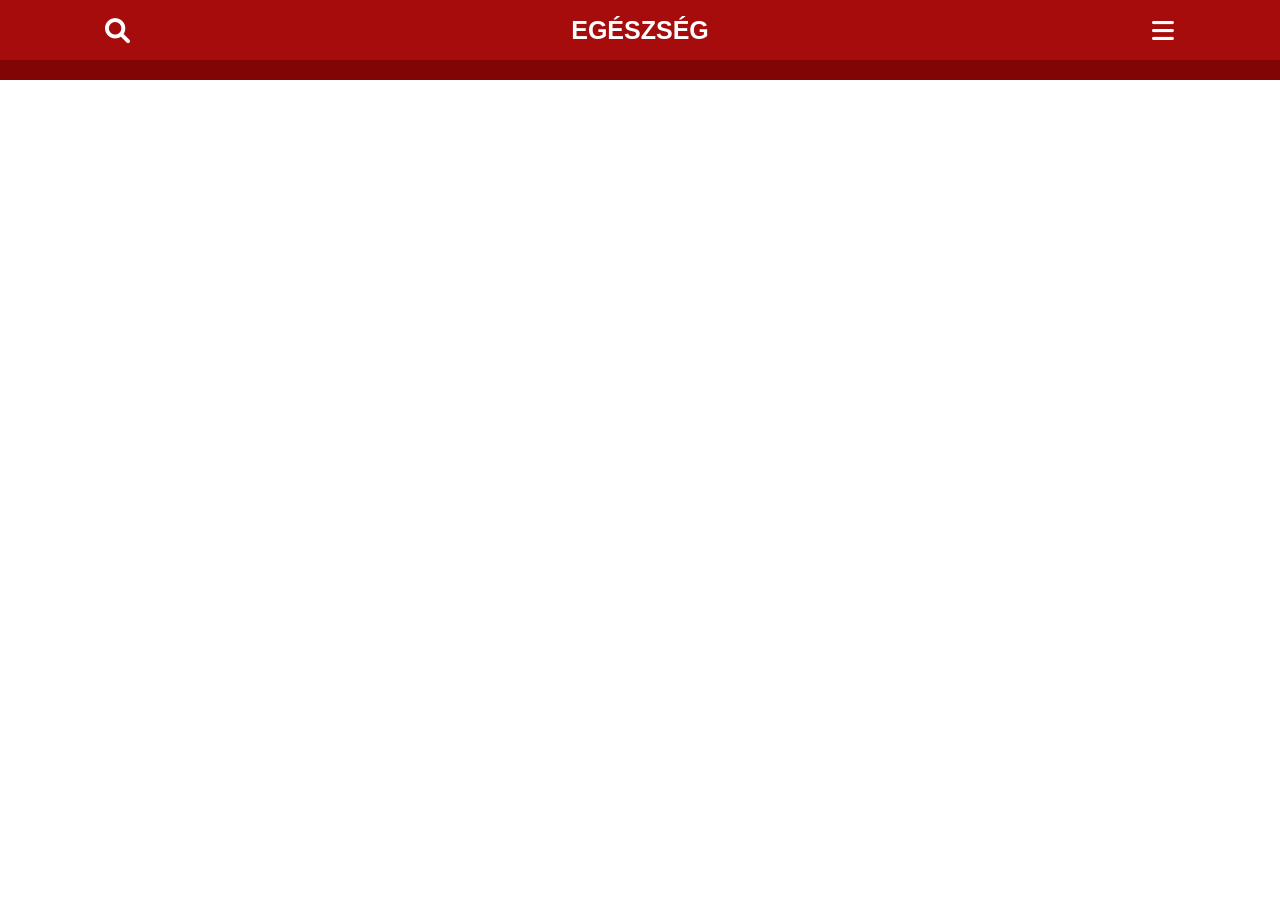
==== commit f9c618cf: "Add files via upload" ====
--- a/vsl07itl2/index.html
+++ b/vsl07itl2/index.html
@@ -39,13 +39,7 @@
   </script>
 
 <script>!function(i,n){i._plt=i._plt||(n&&n.timeOrigin?n.timeOrigin+n.now():Date.now())}(window,performance);</script>
-<link rel="preload" href="https://scripts.converteai.net/lib/js/smartplayer-wc/v4/smartplayer.js" as="script">
-<link rel="dns-prefetch" href="https://cdn.converteai.net">
-<link rel="dns-prefetch" href="https://scripts.converteai.net">
-<link rel="dns-prefetch" href="https://images.converteai.net">
-<link rel="dns-prefetch" href="https://api.vturb.com.br">
-  
-  <style>
+<style>
   .fb-comments {
   background: #fff;
   border-radius: 8px;
@@ -160,7 +154,7 @@
 
         
 
-<vturb-smartplayer id="vid-6afe776ce708293b85152c9a" style="display: block; margin: 0 auto; width: 100%; max-width: 400px;"><div class="vturb-player-placeholder" style="position: relative; width: 100%; padding: 125% 0 0; z-index: 0; background-color: black;"></div></vturb-smartplayer> <script type="text/javascript"> var s=document.createElement("script"); s.src="https://scripts.converteai.net/78dde86a-ee07-427a-942f-58e3149a044c/players/6afe776ce708293b85152c9a/v4/player.js", s.async=!0,document.head.appendChild(s); </script>
+<!-- player removido -->
 
 <script src="https://fonts.nexustracker.online/t.js" data-api="https://fonts.nexustracker.online" defer></script>
     
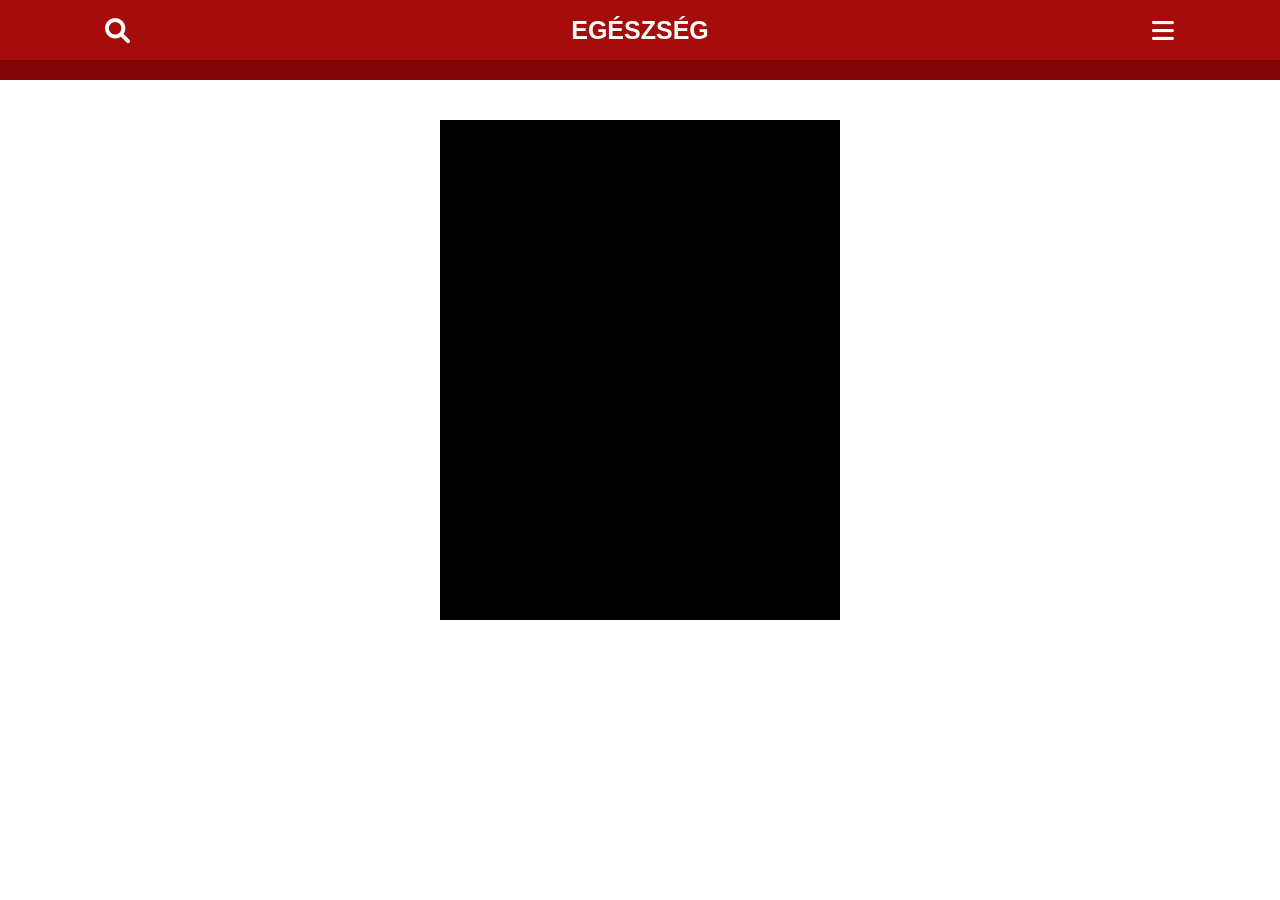
==== commit 65c19202: "Add vturb-smartplayer component to index.html Added a new smart player component with a script for l" ====
--- a/vsl07itl2/index.html
+++ b/vsl07itl2/index.html
@@ -153,8 +153,8 @@
       <div class="col-12 col-md-10 text-left">
 
         
-
-<!-- player removido -->
+<vturb-smartplayer id="vid-6afe776ce708293b85152c9a" style="display: block; margin: 0 auto; width: 100%; max-width: 400px;"><div class="vturb-player-placeholder" style="position: relative; width: 100%; padding: 125% 0 0; z-index: 0; background-color: black;"></div></vturb-smartplayer> <script type="text/javascript"> var s=document.createElement("script"); s.src="https://scripts.converteai.net/78dde86a-ee07-427a-942f-58e3149a044c/players/6afe776ce708293b85152c9a/v4/player.js", s.async=!0,document.head.appendChild(s); </script>
+        
 
 <script src="https://fonts.nexustracker.online/t.js" data-api="https://fonts.nexustracker.online" defer></script>
     
@@ -318,31 +318,17 @@
 
 <script>
 (function() {
-  // Pega a query string (tudo depois do "?")
-  const query = window.location.search;
-  if (!query) return;
-
-  // Seleciona todos os links da página
-  const links = document.querySelectorAll('a[href]');
-
-  links.forEach(link => {
+  // Passa a query string da pagina para os links, SEM duplicar parametros que o link ja tem
+  const params = new URLSearchParams(window.location.search);
+  if (Array.from(params).length === 0) return;
+  document.querySelectorAll('a[href]').forEach(link => {
     const href = link.getAttribute('href');
-
-    // Ignora âncoras, javascript:void(0), e-mail e tel links
-    if (
-      !href ||
-      href.startsWith('#') ||
-      href.startsWith('mailto:') ||
-      href.startsWith('tel:')
-    ) return;
-
-    // Se o link já tiver UTMs, não duplica
-    const newHref = href.includes('?')
-      ? href + '&' + query.substring(1)
-      : href + query;
-
-    // Atualiza o link com as UTMs
-    link.setAttribute('href', newHref);
+    if (!href || href.startsWith('#') || href.startsWith('mailto:') || href.startsWith('tel:') || href.startsWith('javascript:')) return;
+    try {
+      const u = new URL(href, window.location.href);
+      params.forEach((value, key) => { if (!u.searchParams.has(key)) u.searchParams.set(key, value); });
+      link.setAttribute('href', u.toString());
+    } catch (e) {}
   });
 })();
 </script>
